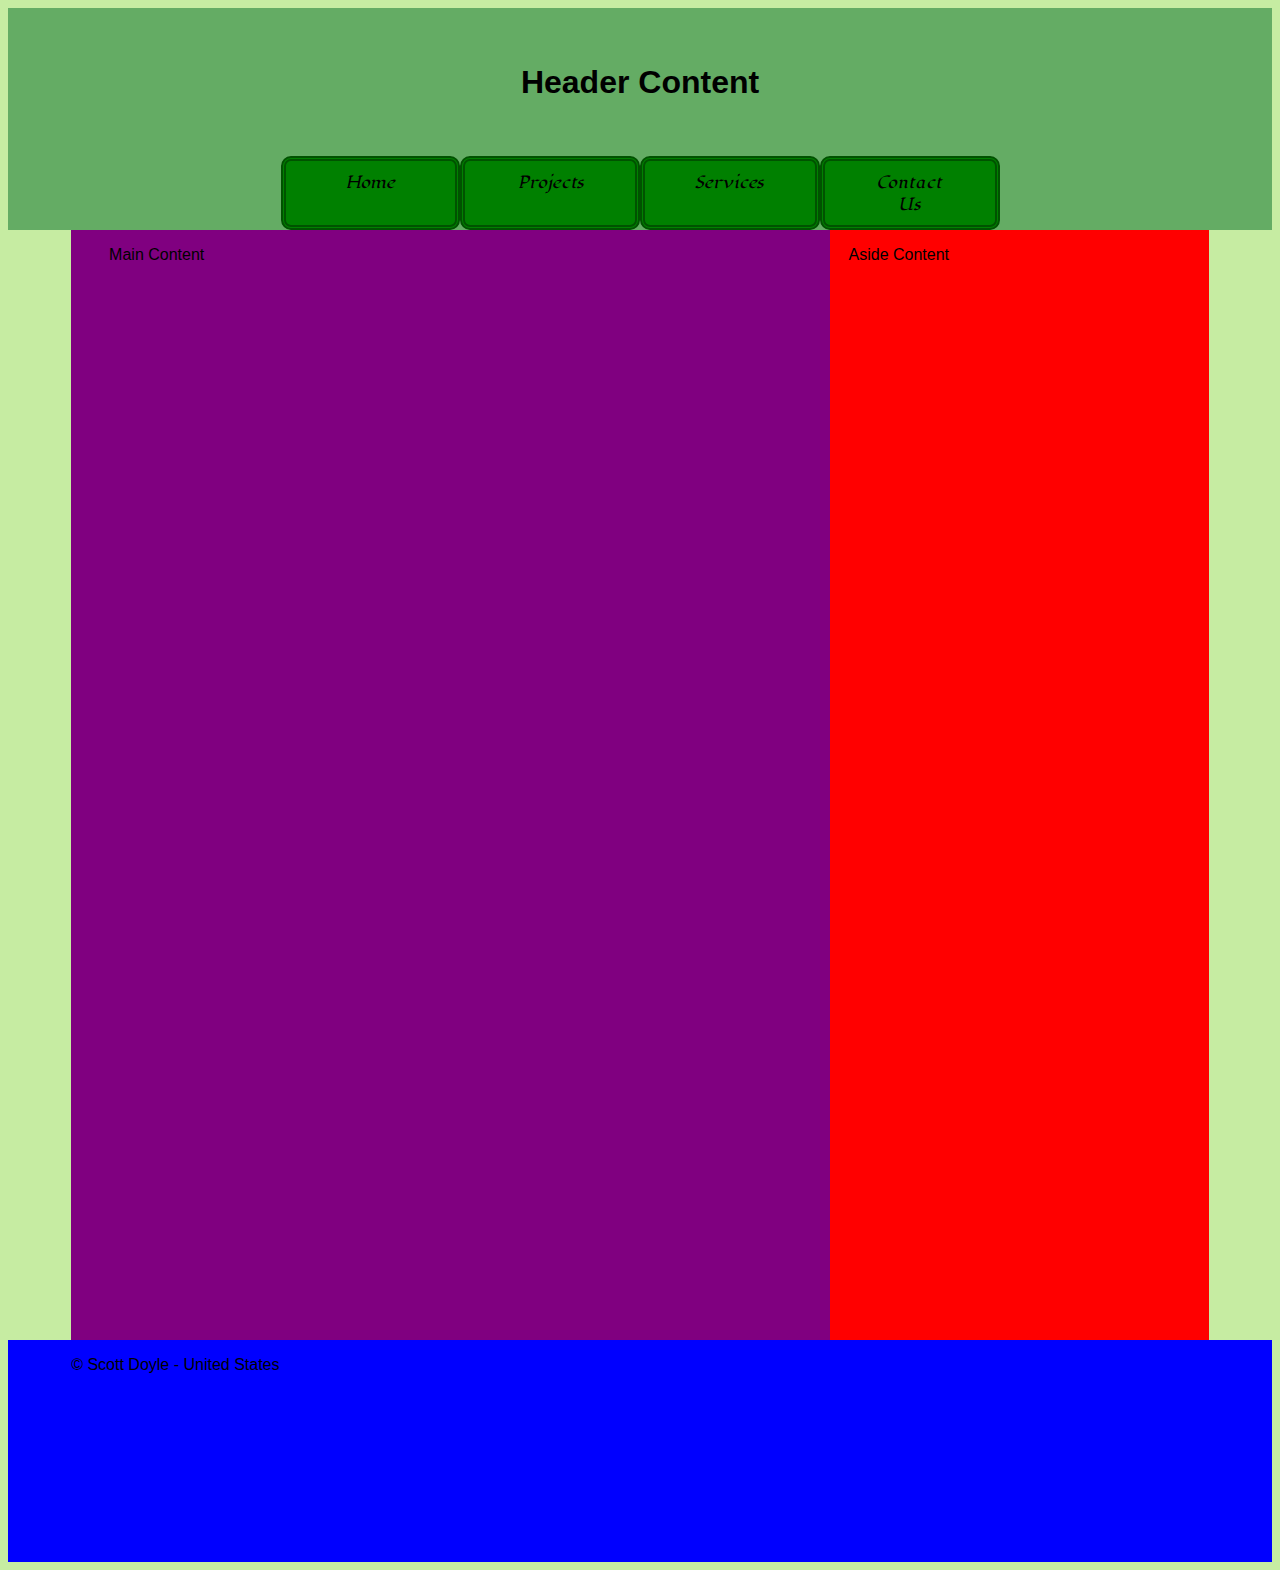
==== index.html @ 1573b8ad "First test of audit tool" ====
<!DOCTYPE html>
<html lang="en-US"></html>
<head>
    <title>WDD 131 - Dynamic Web Fundamentals - Scott Doylw</title>
    <link rel="stylesheet" href="styles/base.css">
    <meta charset="UTF-8">
    <meta name="viewport" content="width=device-width,initial-scale=1.0">
    <meta name="author" content="Scott Doyle">
    <meta name="description" 
    content="WDD 131 - Dynamic Web Funtamentals
    Scott Doyle
    Landing page for work in aforementioned class.">
</head>
<body>
<header class="Header">
    <h1>Header Content</h1>
    <nav class="NavBar">
        <a>Home</a>
        <a>Projects</a>
        <a>Services</a>
        <a>Contact Us</a>
    </nav>
</header>
<main>
    <div class="Main">
        
        <p>Main Content</p>
    </div>
    <div class="Side">
        <p>Aside Content</p>
    </div>
</main>
<footer class="Footer">
    <p>©<span id="currentyear"></span> Scott Doyle - United States</p>
    <p id="lastModified"></p>
</footer>

</body>
---- styles/base.css ----
@import url('https://fonts.googleapis.com/css2?family=Lugrasimo&display=swap');


header{
    background: rgb(100, 172, 100);
    width:100%;
    grid-column:1/4;
    grid-row:1/2;
    display:grid;
    grid-template-rows: 2fr 1fr;
    /* text-indent: 5%; */
}
header h1{
    
    grid-column:1/4;
    text-align: center;
    /* border: black solid 1px; */
    margin: auto;
}


body{
    background:rgb(198, 236, 162);
    font-family:Arial, Helvetica, sans-serif;
    height:100%;
    display: grid;
    grid-template-columns: 1fr 1fr 1fr;
    grid-template-rows: 1fr 5fr 1fr;
    place-items:left;
}


nav{
    margin: 0 auto;
    max-width:800px;
    grid-column:1/4;
    grid-row:2/3;
    display:flex;
    flex-wrap:nowrap;
}
nav a{
    font-family: 'Lugrasimo';
    padding:10px 50px;
    margin:0;
    background: green;
    width:25%;
    text-align: center;
    border:5px double rgb(0, 82, 0);
    border-radius: 10px;
}
nav a:hover {
    background-color:#414bbe;
    color:skyblue;
    border:black 5px double;
    border-radius: 20px;
}


main{
    width:90%;
    margin-left: 5%;
    background:yellow;
    grid-row:2/4;
    grid-column: 1/4;
    display:grid;
    grid-template-columns: 2fr 1fr;
}
.Main{
    background:purple;
    grid-column:1/1;
    font-size: 24;
    text-indent: 5%;
}


.Side{
    background:red;
    grid-column:2/3;
    font-size: 16;
    text-indent: 5%;

}

.Footer{
    background:blue;
    grid-column: 1/4;
    grid-row:3/4;
    text-indent: 5%;
}
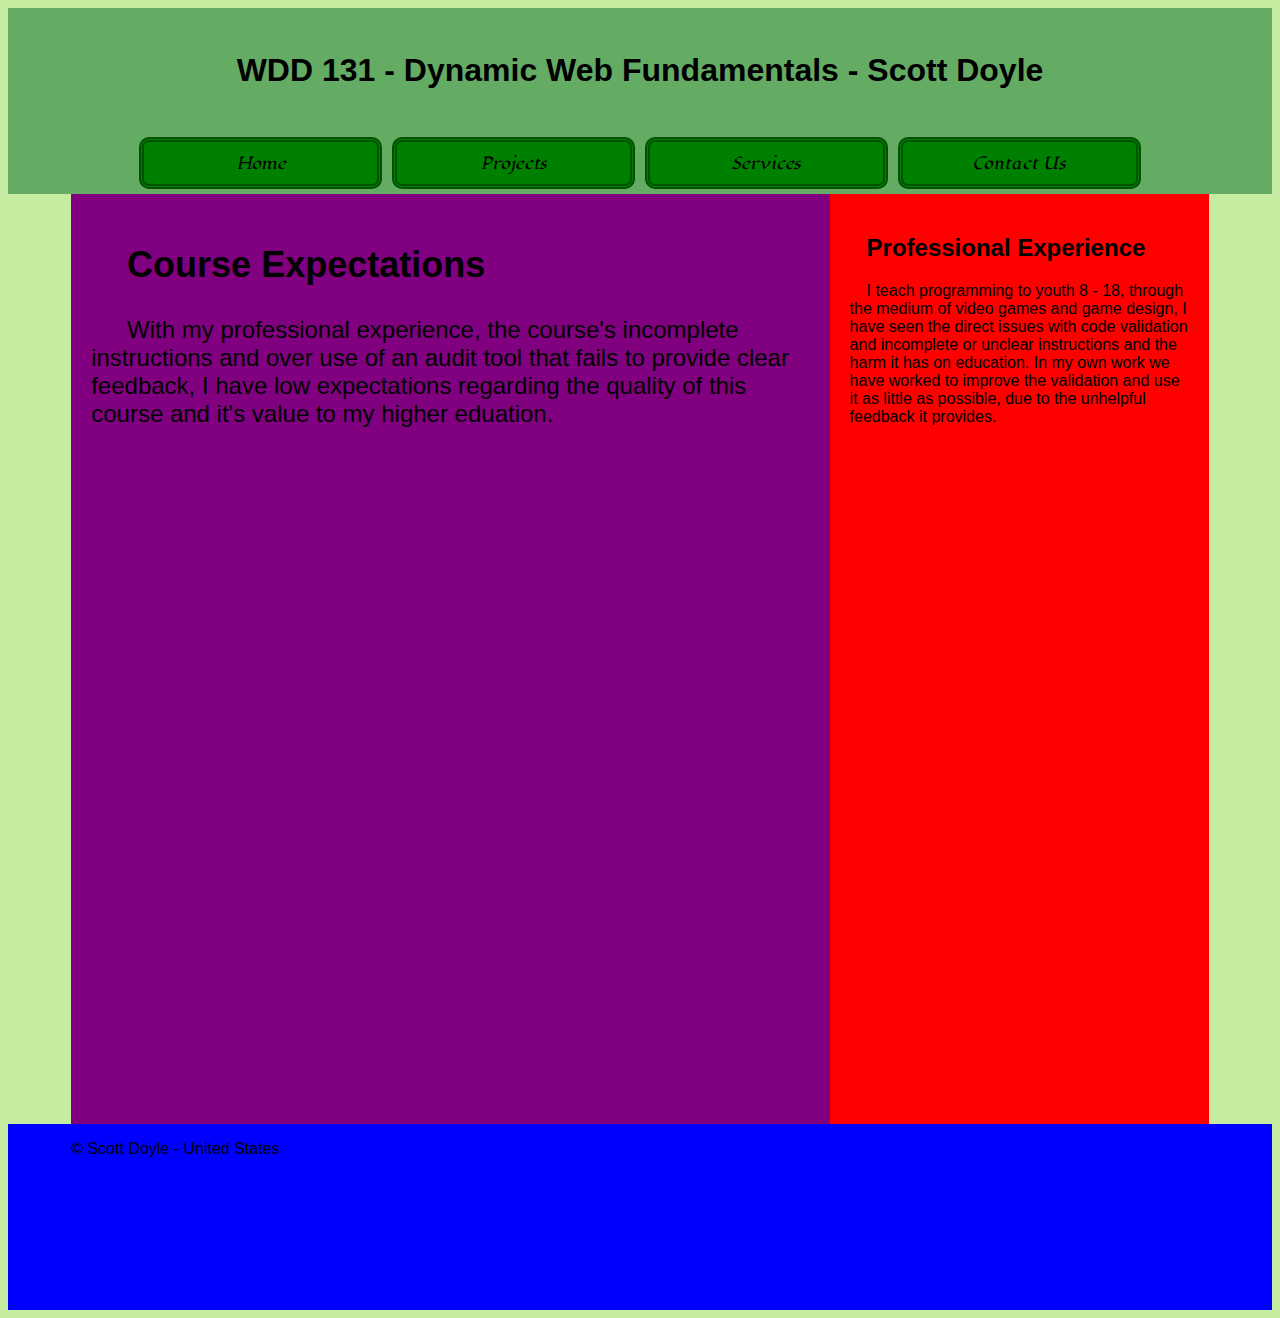
==== commit f19e88d1: "Second audit test" ====
--- a/index.html
+++ b/index.html
@@ -1,7 +1,7 @@
 <!DOCTYPE html>
-<html lang="en-US"></html>
+<html lang="en-US">
 <head>
-    <title>WDD 131 - Dynamic Web Fundamentals - Scott Doylw</title>
+    <title>WDD 131 - Dynamic Web Fundamentals - Scott Doyle</title>
     <link rel="stylesheet" href="styles/base.css">
     <meta charset="UTF-8">
     <meta name="viewport" content="width=device-width,initial-scale=1.0">
@@ -13,7 +13,7 @@
 </head>
 <body>
 <header class="Header">
-    <h1>Header Content</h1>
+    <h1>WDD 131 - Dynamic Web Fundamentals - Scott Doyle</h1>
     <nav class="NavBar">
         <a>Home</a>
         <a>Projects</a>
@@ -23,11 +23,12 @@
 </header>
 <main>
     <div class="Main">
-        
-        <p>Main Content</p>
+        <h2>Course Expectations</h2>
+        <p>With my professional experience, the course's incomplete instructions and over use of an audit tool that fails to provide clear feedback, I have low expectations regarding the quality of this course and it's value to my higher eduation.</p>
     </div>
     <div class="Side">
-        <p>Aside Content</p>
+        <h2>Professional Experience</h2>
+        <p>I teach programming to youth 8 - 18, through the medium of video games and game design, I have seen the direct issues with code validation and incomplete or unclear instructions and the harm it has on education. In my own work we have worked to improve the validation and use it as little as possible, due to the unhelpful feedback it provides. </p>
     </div>
 </main>
 <footer class="Footer">
@@ -36,3 +37,4 @@
 </footer>
 
 </body>
+</html>--- a/styles/base.css
+++ b/styles/base.css
@@ -26,13 +26,14 @@
     display: grid;
     grid-template-columns: 1fr 1fr 1fr;
     grid-template-rows: 1fr 5fr 1fr;
-    place-items:left;
 }
 
 
 nav{
+    /* border:solid black 5px; */
     margin: 0 auto;
-    max-width:800px;
+    width:80%;
+    max-width:80%;
     grid-column:1/4;
     grid-row:2/3;
     display:flex;
@@ -40,11 +41,12 @@
 }
 nav a{
     font-family: 'Lugrasimo';
-    padding:10px 50px;
-    margin:0;
+    padding:10px;
+    margin:5px;
     background: green;
     width:25%;
     text-align: center;
+    text-wrap: nowrap;
     border:5px double rgb(0, 82, 0);
     border-radius: 10px;
 }
@@ -68,16 +70,18 @@
 .Main{
     background:purple;
     grid-column:1/1;
-    font-size: 24;
+    font-size: 24px;
     text-indent: 5%;
+    padding:20px;
 }
 
 
 .Side{
     background:red;
     grid-column:2/3;
-    font-size: 16;
+    font-size: 16px;
     text-indent: 5%;
+    padding:20px;
 
 }
 
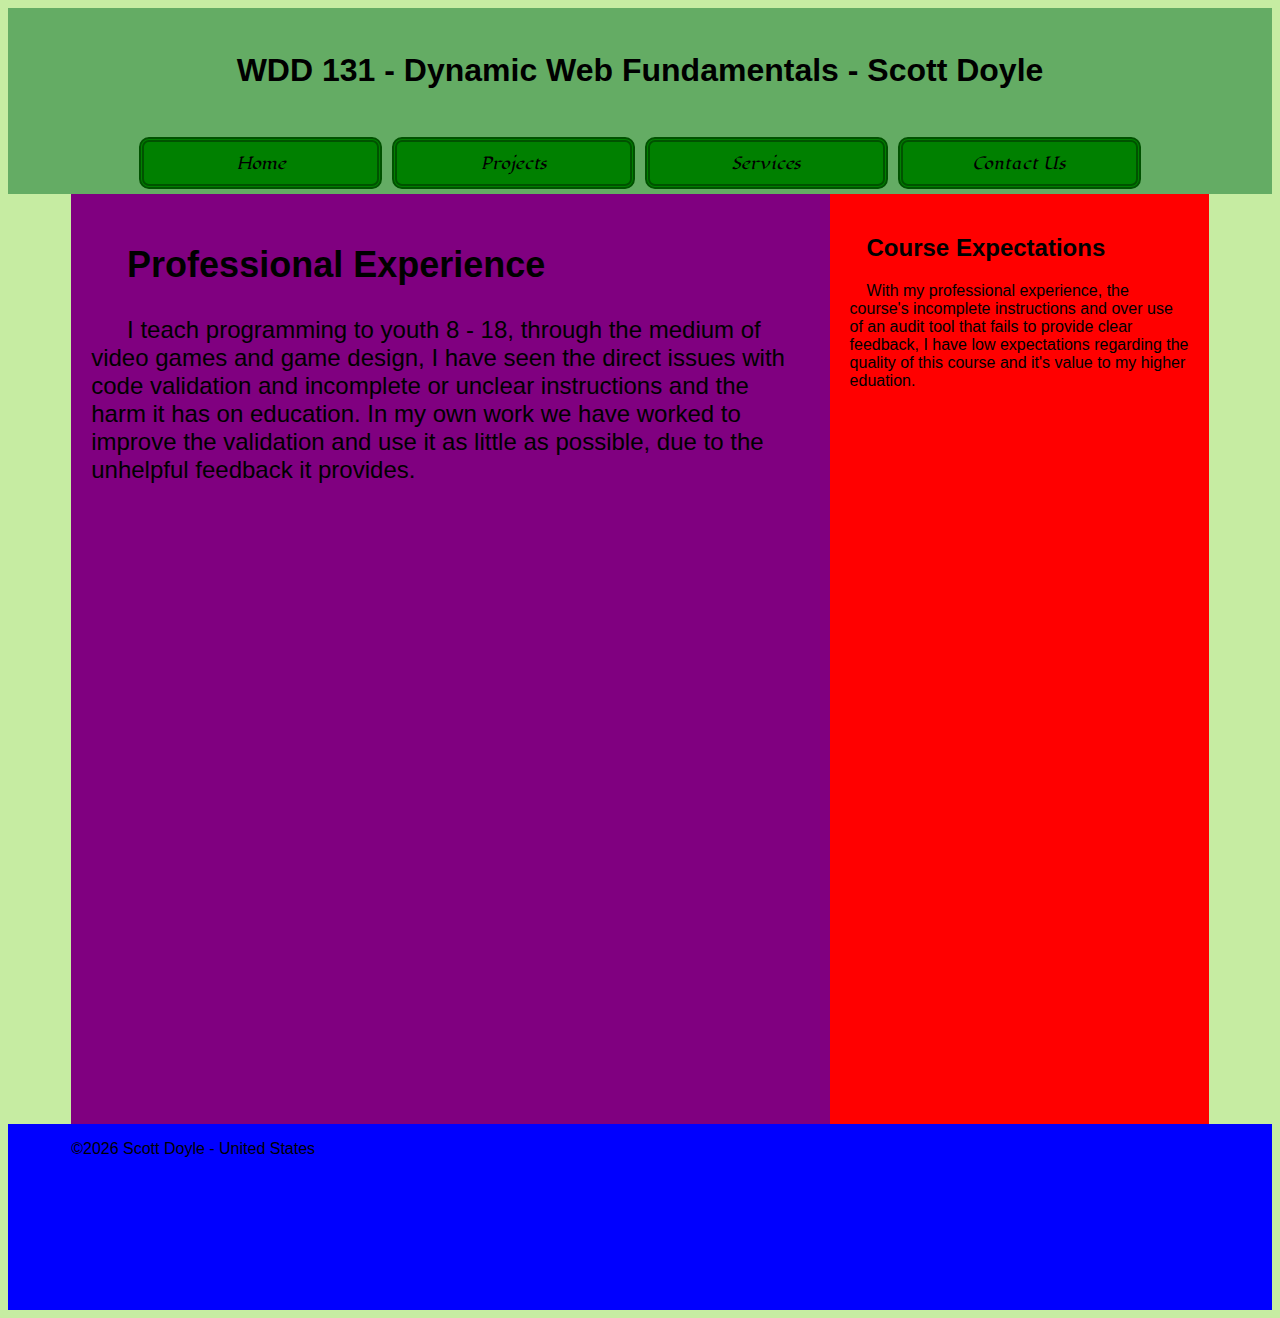
==== commit 43ddc837: "Third Audit" ====
--- a/index.html
+++ b/index.html
@@ -10,6 +10,9 @@
     content="WDD 131 - Dynamic Web Funtamentals
     Scott Doyle
     Landing page for work in aforementioned class.">
+    <link rel="preconnect" href="https://fonts.googleapis.com">
+<link rel="preconnect" href="https://fonts.gstatic.com" crossorigin>
+<link href="https://fonts.googleapis.com/css2?family=Lugrasimo&display=swap" rel="stylesheet">
 </head>
 <body>
 <header class="Header">
@@ -23,12 +26,12 @@
 </header>
 <main>
     <div class="Main">
+        <h2>Professional Experience</h2>
+        <p>I teach programming to youth 8 - 18, through the medium of video games and game design, I have seen the direct issues with code validation and incomplete or unclear instructions and the harm it has on education. In my own work we have worked to improve the validation and use it as little as possible, due to the unhelpful feedback it provides. </p>
+    </div>
+    <div class="Side">
         <h2>Course Expectations</h2>
         <p>With my professional experience, the course's incomplete instructions and over use of an audit tool that fails to provide clear feedback, I have low expectations regarding the quality of this course and it's value to my higher eduation.</p>
-    </div>
-    <div class="Side">
-        <h2>Professional Experience</h2>
-        <p>I teach programming to youth 8 - 18, through the medium of video games and game design, I have seen the direct issues with code validation and incomplete or unclear instructions and the harm it has on education. In my own work we have worked to improve the validation and use it as little as possible, due to the unhelpful feedback it provides. </p>
     </div>
 </main>
 <footer class="Footer">
@@ -37,4 +40,5 @@
 </footer>
 
 </body>
+    <script src="scripts/getdates.js"></script>
 </html>--- a/styles/base.css
+++ b/styles/base.css
@@ -1,5 +1,9 @@
-@import url('https://fonts.googleapis.com/css2?family=Lugrasimo&display=swap');
-
+.lugrasimo-regular {
+    font-family: "Lugrasimo", cursive;
+    font-weight: 400;
+    font-style: normal;
+  }
+  
 
 header{
     background: rgb(100, 172, 100);
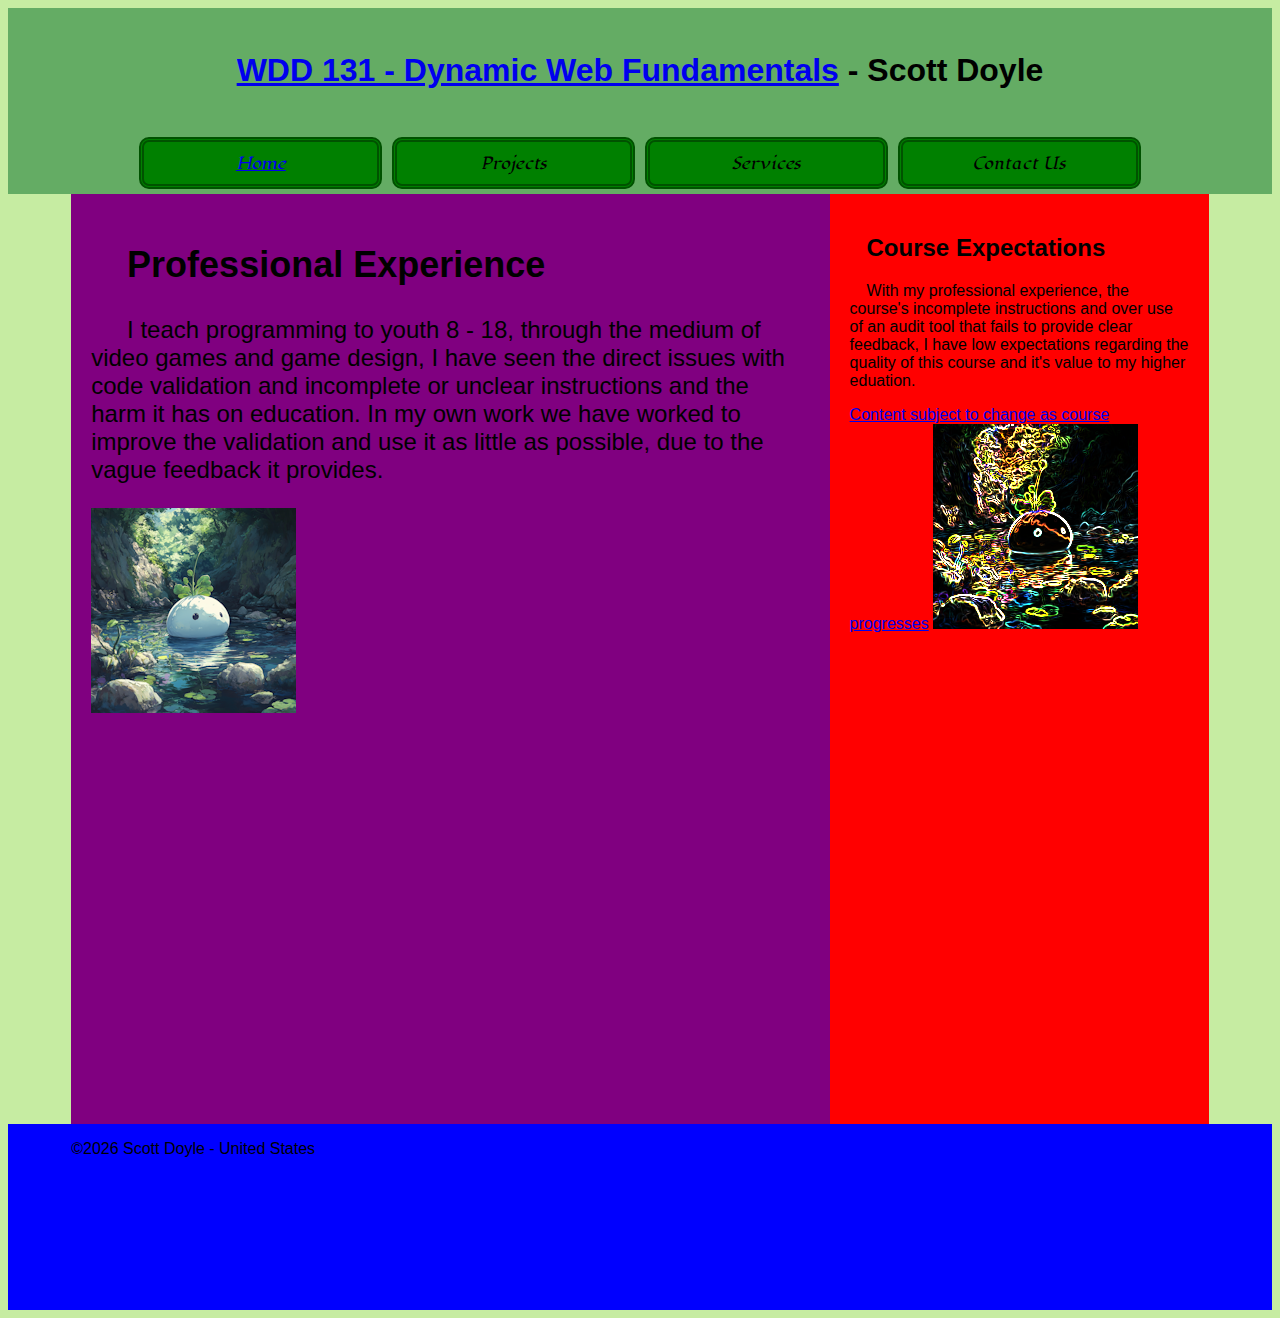
==== commit ffa4c136: "Semifinal Audit check" ====
--- a/index.html
+++ b/index.html
@@ -3,6 +3,7 @@
 <head>
     <title>WDD 131 - Dynamic Web Fundamentals - Scott Doyle</title>
     <link rel="stylesheet" href="styles/base.css">
+    <script defer src="scripts/getdates.js"></script>
     <meta charset="UTF-8">
     <meta name="viewport" content="width=device-width,initial-scale=1.0">
     <meta name="author" content="Scott Doyle">
@@ -16,9 +17,9 @@
 </head>
 <body>
 <header class="Header">
-    <h1>WDD 131 - Dynamic Web Fundamentals - Scott Doyle</h1>
+    <h1><a href="https://byui.instructure.com/courses/320374/assignments/syllabus">WDD 131 - Dynamic Web Fundamentals</a> - Scott Doyle</h1>
     <nav class="NavBar">
-        <a>Home</a>
+        <a href="index.html">Home</a>
         <a>Projects</a>
         <a>Services</a>
         <a>Contact Us</a>
@@ -27,11 +28,15 @@
 <main>
     <div class="Main">
         <h2>Professional Experience</h2>
-        <p>I teach programming to youth 8 - 18, through the medium of video games and game design, I have seen the direct issues with code validation and incomplete or unclear instructions and the harm it has on education. In my own work we have worked to improve the validation and use it as little as possible, due to the unhelpful feedback it provides. </p>
+        <p>I teach programming to youth 8 - 18, through the medium of video games and game design, I have seen the direct issues with code validation and incomplete or unclear instructions and the harm it has on education. In my own work we have worked to improve the validation and use it as little as possible, due to the vague feedback it provides. </p>
+        <a href="index.html"><img src="images/radish.png"></a>
+
     </div>
     <div class="Side">
         <h2>Course Expectations</h2>
         <p>With my professional experience, the course's incomplete instructions and over use of an audit tool that fails to provide clear feedback, I have low expectations regarding the quality of this course and it's value to my higher eduation.</p>
+        <a href="index.html">Content subject to change as course progresses</a>
+        <img src="images/crispyRadish.png">
     </div>
 </main>
 <footer class="Footer">
@@ -40,5 +45,4 @@
 </footer>
 
 </body>
-    <script src="scripts/getdates.js"></script>
 </html>